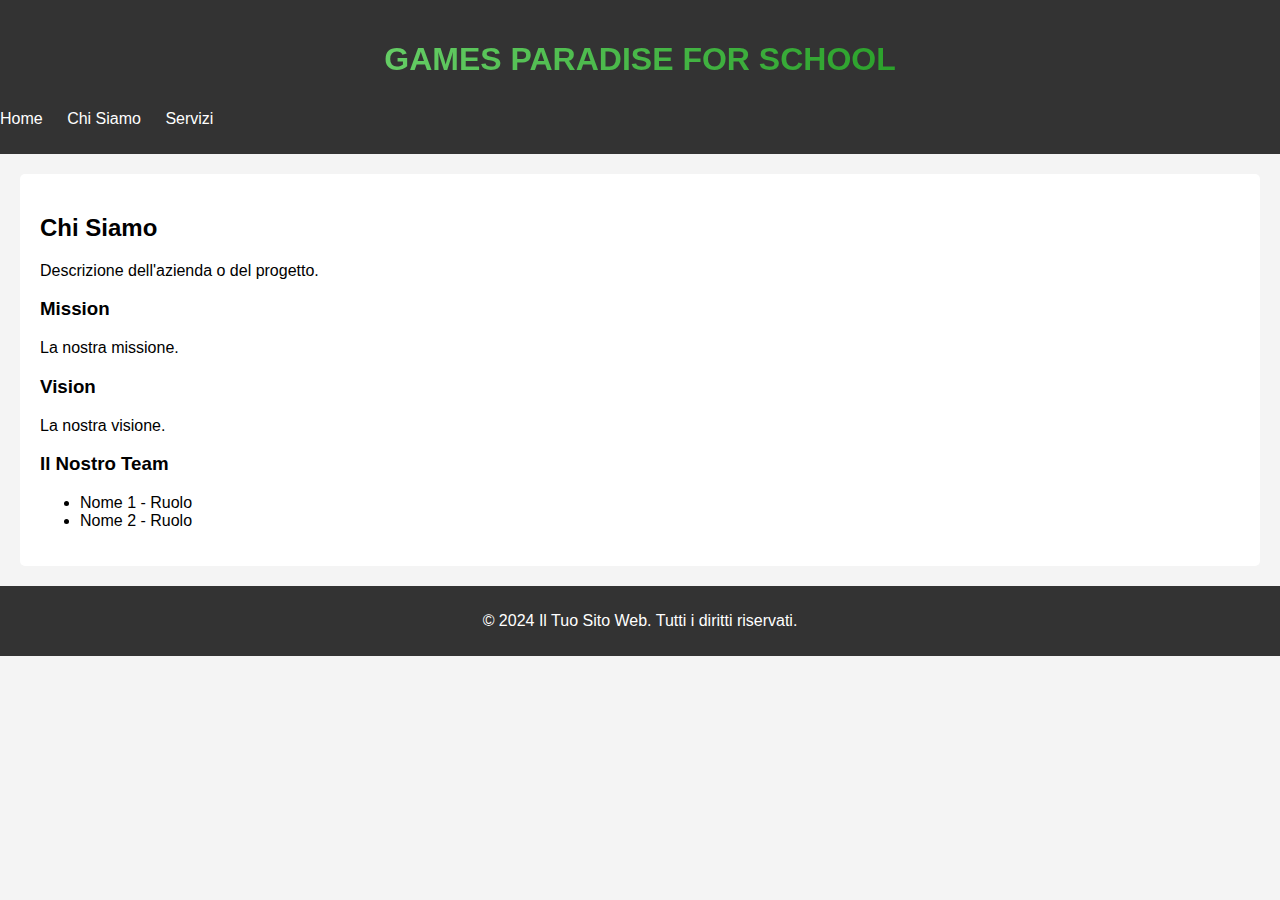
==== chi_siamo.html @ 9921571e "Add files via upload" ====
<!DOCTYPE html>
<html lang="it">
<head>
    <meta charset="UTF-8">
    <meta name="viewport" content="width=device-width, initial-scale=1.0">
    <title>Chi Siamo - Il Tuo Sito Web</title>
    <link rel="stylesheet" href="styles.css">
</head>
<body>
    <header>
        <h1 class="logo">GAMES PARADISE FOR SCHOOL</h1>
        <nav>
            <ul>
                <li><a href="index.html">Home</a></li>
                <li><a href="chi_siamo.html">Chi Siamo</a></li>
                <li><a href="servizi.html">Servizi</a></li>
            </ul>
        </nav>
    </header>

    <section id="chi-siamo">
        <h2>Chi Siamo</h2>
        <p>Descrizione dell'azienda o del progetto.</p>
        <h3>Mission</h3>
        <p>La nostra missione.</p>
        <h3>Vision</h3>
        <p>La nostra visione.</p>
        <h3>Il Nostro Team</h3>
        <ul>
            <li>Nome 1 - Ruolo</li>
            <li>Nome 2 - Ruolo</li>
        </ul>
    </section>

    <footer>
        <p>&copy; 2024 Il Tuo Sito Web. Tutti i diritti riservati.</p>
    </footer>
</body>
</html>
---- styles.css ----
body {
    font-family: Arial, sans-serif;
    margin: 0;
    padding: 0;
    background-color: #f4f4f4;
}

header {
    background: #333;
    color: #fff;
    padding: 10px 0;
}

nav ul {
    list-style: none;
    padding: 0;
}

nav ul li {
    display: inline;
    margin-right: 20px;
}

nav ul li a {
    color: #fff;
    text-decoration: none;
}

.logo {
    font-family: Arial, sans-serif;
    font-weight: bold;
    font-size: 2em; /* Puoi cambiare la dimensione del font se necessario */
    color: rgb(0, 128, 0); /* Verde scuro */
    text-align: center;
    background: linear-gradient(to right, rgb(144, 238, 144), rgb(0, 128, 0)); /* Verde chiaro a scuro */
    -webkit-background-clip: text;
    -webkit-text-fill-color: transparent;
    padding: 10px 0; /* Padding per un po' di spazio attorno al logo */
}

section {
    padding: 20px;
    margin: 20px;
    background: #fff;
    border-radius: 5px;
}

footer {
    text-align: center;
    padding: 10px 0;
    background: #333;
    color: #fff;
    position: relative;
    bottom: 0;
    width: 100%;
}
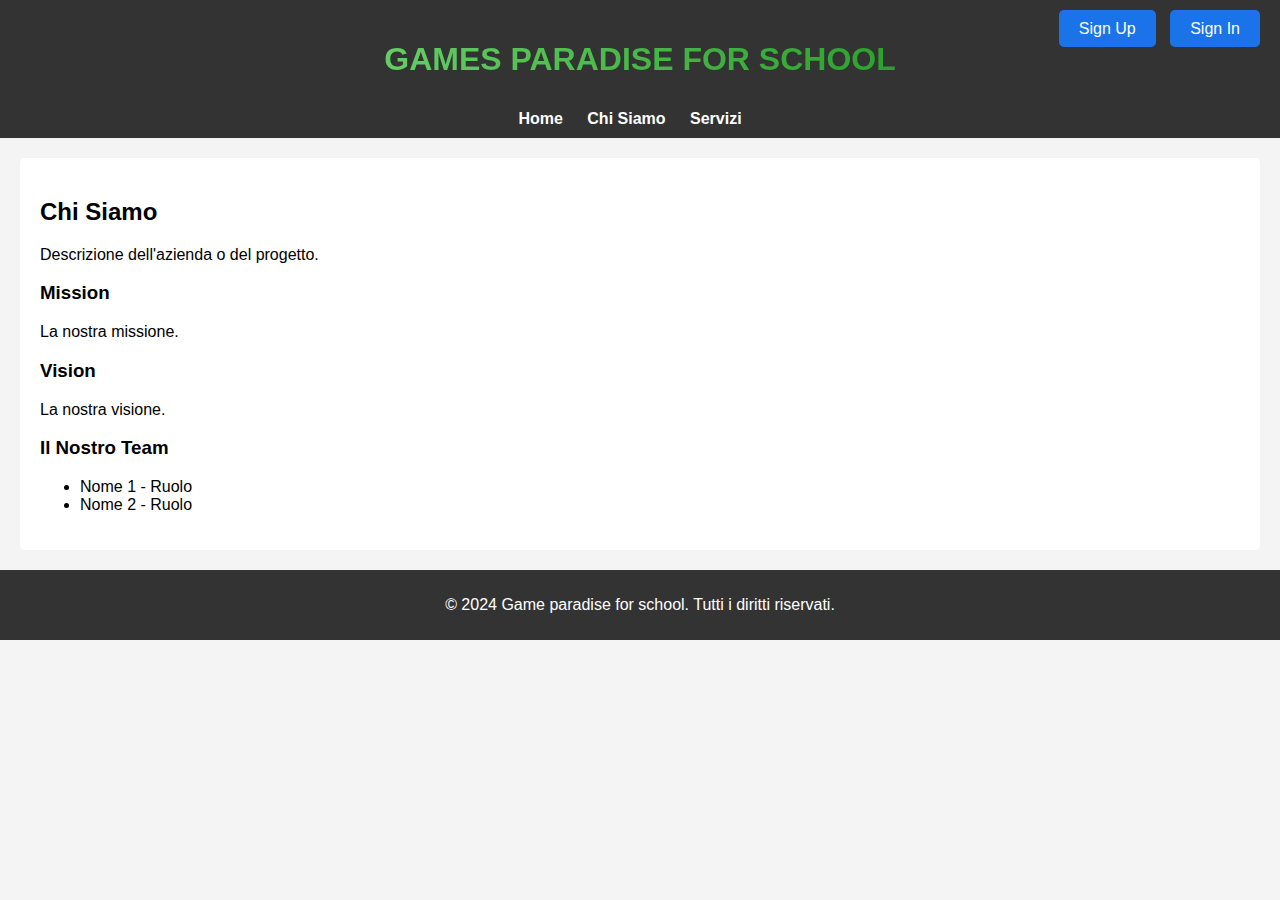
==== commit 082bf938: "chi_siamo.html" ====
--- a/chi_siamo.html
+++ b/chi_siamo.html
@@ -5,6 +5,60 @@
     <meta name="viewport" content="width=device-width, initial-scale=1.0">
     <title>Chi Siamo - Il Tuo Sito Web</title>
     <link rel="stylesheet" href="styles.css">
+    <style>
+        .snake-game-title {
+            text-align: center;
+            font-weight: bold;
+            background: linear-gradient(to right, rgb(144, 238, 144), rgb(0, 128, 0)); /* Verde chiaro a scuro */
+            -webkit-background-clip: text;
+            -webkit-text-fill-color: transparent;
+            font-size: 2em;
+            margin: 20px 0;
+        }
+        .play-button {
+            display: inline-block;
+            padding: 10px 20px;
+            background-color: yellow; /* Bottone giallo */
+            color: orange; /* Testo arancione */
+            text-decoration: none;
+            border-radius: 5px;
+            font-weight: bold;
+            text-align: center;
+        }
+        .blue-button {
+            display: inline-block;
+            padding: 10px 20px;
+            background-color: blue; /* Bottone blu */
+            color: white; /* Testo bianco */
+            text-decoration: none;
+            border-radius: 5px;
+            font-weight: bold;
+            text-align: center;
+            margin-top: 20px;
+        }
+        /* Pulsanti Sign Up e Sign In */
+        .auth-buttons {
+            position: absolute;
+            top: 20px;  /* Distanza dal bordo superiore */
+            right: 20px; /* Distanza dal bordo destro */
+            z-index: 10; /* Assicura che i pulsanti stiano sopra ad altri contenuti */
+        }
+
+        .auth-buttons .btn {
+            background: #1a73e8; /* Colore di sfondo blu */
+            color: white; /* Colore del testo */
+            padding: 10px 20px; /* Spaziatura interna dei pulsanti */
+            font-size: 16px; /* Dimensione del font */
+            text-decoration: none; /* Rimuove la sottolineatura */
+            border-radius: 5px; /* Bordo arrotondato */
+            margin-left: 10px; /* Spazio tra i pulsanti */
+            transition: background-color 0.3s ease; /* Effetto di transizione per il hover */
+        }
+
+        .auth-buttons .btn:hover {
+            background: #1558b0; /* Colore di sfondo quando si passa sopra il pulsante */
+        }
+    </style>
 </head>
 <body>
     <header>
@@ -16,6 +70,11 @@
                 <li><a href="servizi.html">Servizi</a></li>
             </ul>
         </nav>
+        <!-- Aggiunta dei pulsanti Sign Up e Sign In -->
+        <div class="auth-buttons">
+            <a href="signup.html" class="btn">Sign Up</a>
+            <a href="signin.html" class="btn">Sign In</a>
+        </div>
     </header>
 
     <section id="chi-siamo">
@@ -33,7 +92,7 @@
     </section>
 
     <footer>
-        <p>&copy; 2024 Il Tuo Sito Web. Tutti i diritti riservati.</p>
+        <p>&copy; 2024 Game paradise for school. Tutti i diritti riservati.</p>
     </footer>
 </body>
 </html>
--- a/styles.css
+++ b/styles.css
@@ -11,19 +11,25 @@
     padding: 10px 0;
 }
 
+nav {
+    text-align: center; /* Centra il contenuto del nav */
+}
+
 nav ul {
     list-style: none;
     padding: 0;
+    margin: 0; /* Rimuove il margine predefinito */
 }
 
 nav ul li {
-    display: inline;
-    margin-right: 20px;
+    display: inline-block; /* Cambia display da inline a inline-block per centrare */
+    margin-right: 20px; /* Distanza tra i link */
 }
 
 nav ul li a {
     color: #fff;
     text-decoration: none;
+    font-weight: bold; /* Rende il testo in grassetto */
 }
 
 .logo {
